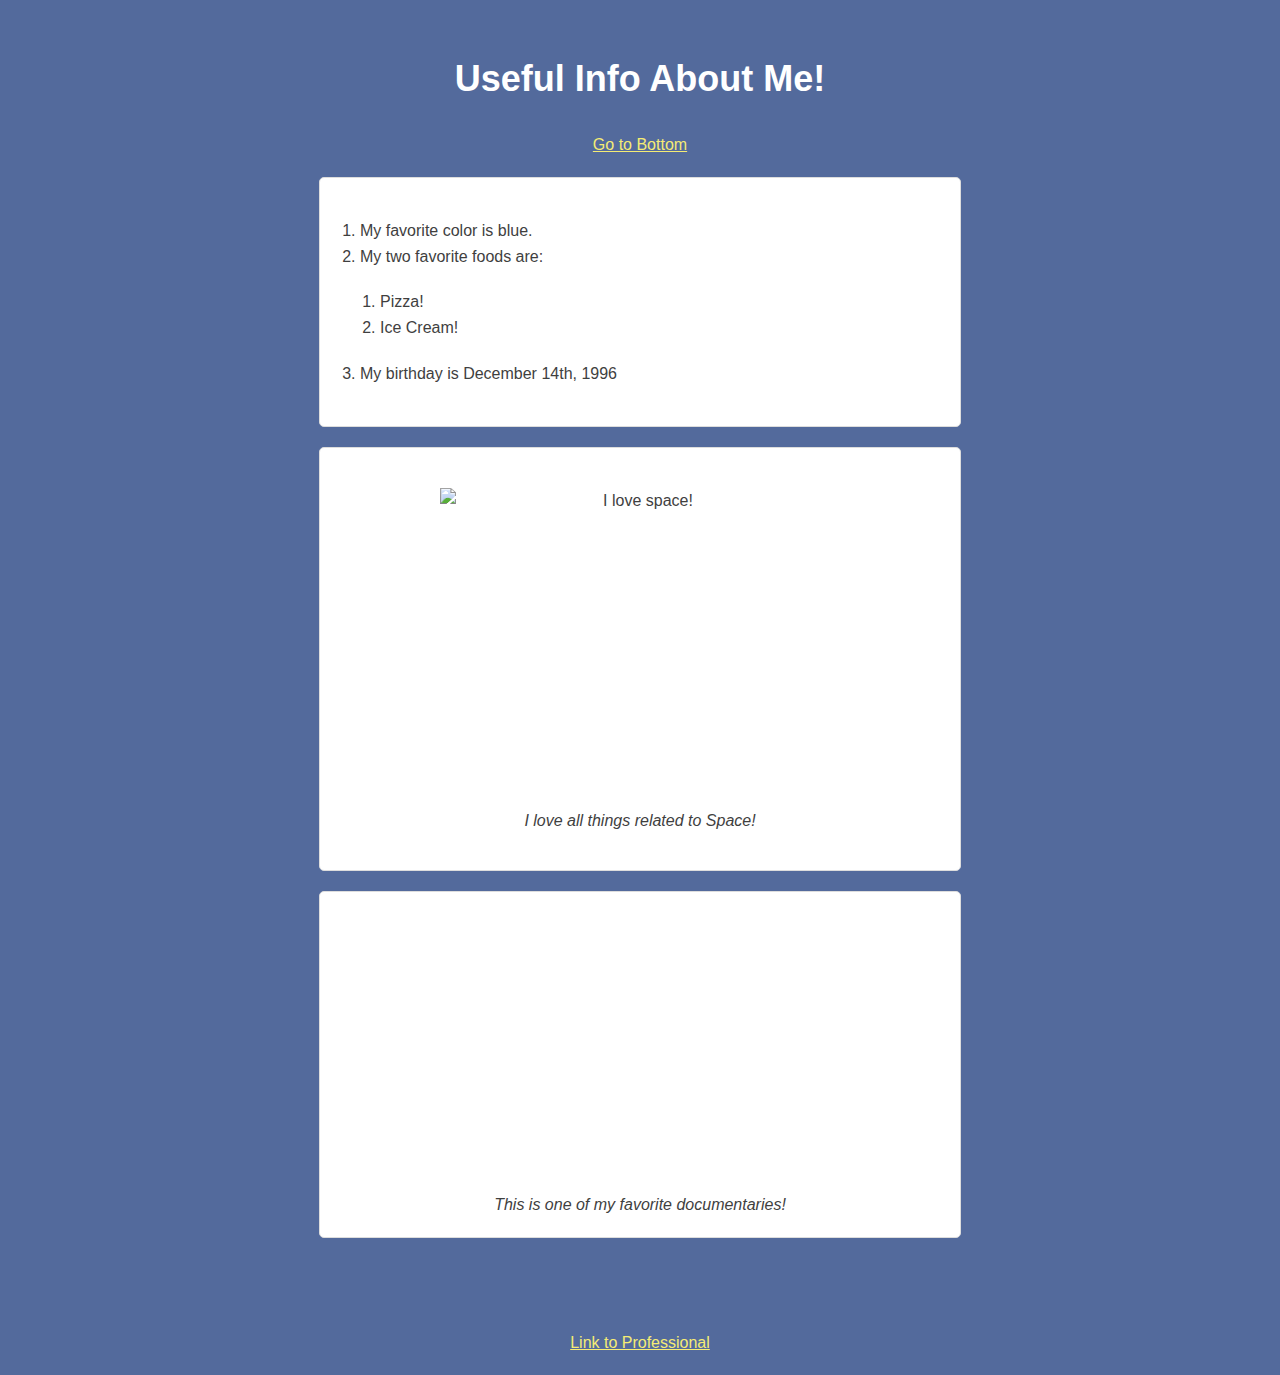
==== scratch/scratch.html @ 28164e2f "Add files via upload" ====
<!DOCTYPE html>
<html lang="en">

<head>
  <meta charset="UTF-8">
  <title>Scratch Page</title>
  <link rel="stylesheet" href="newstyles.css"> <!-- Link to your custom stylesheet -->
</head>

<body>

  <h1>Useful Info About Me!</h1>

  <a href="#bottom">Go to Bottom</a>

  <div class="custom-div-1">
    <ol>
      <li>My favorite color is blue.</li>
      <li>My two favorite foods are:
        <ul>
          <li>Pizza!</li>
          <li>Ice Cream!</li>
        </ul>
      </li>
      <li>My birthday is December 14th, 1996</li>
    </ol>
  </div>

  <div class="custom-div-2">
    <figure class="image-container">
      <img src="https://www.lockheedmartin.com/content/dam/lockheed-martin/eo/photo/historical-programs/space-shuttle/mmu.jpg.pc-adaptive.full.medium." 
           alt="I love space!" 
           width="400" 
           height="300">
      <figcaption>I love all things related to Space!</figcaption>
    </figure>
  </div>

  <div class="custom-div-3">
    <figure class="video-container">
      <div class="video-wrapper">
        <iframe width="800" height="450" src="https://www.youtube.com/embed/okkOWxGgrE8?si=vidAJorJLv9dRQUz" title="YouTube video player" frameborder="0" allow="accelerometer; autoplay; clipboard-write; encrypted-media; gyroscope; picture-in-picture; web-share" allowfullscreen></iframe>
      </div>
      <figcaption>This is one of my favorite documentaries!</figcaption>
    </figure>
  </div>  
  <br>

  <script type='module' src='https://us-west-2b.online.tableau.com/javascripts/api/tableau.embedding.3.latest.min.js'></script><tableau-viz id='tableau-viz' src='https://us-west-2b.online.tableau.com/t/scratch/views/TableauProject/8' width='1440' height='775' hide-tabs toolbar='bottom' ></tableau-viz>

  <div id="bottom">
    <!-- Bottom of page content -->
  </div>
  <br>
  <a href="../index.html">Link to Professional</a>
</body>

</html>
---- scratch/newstyles.css ----
/* Body styles */
body {
  font-family: 'Segoe UI', Tahoma, Geneva, Verdana, sans-serif;
  line-height: 1.6;
  background-color: rgb(83, 106, 156);
  color: #3f3f3f;
  margin: 0;
  padding: 0;
}

/* Header styles */
h1 {
  text-align: center;
  margin-top: 50px;
  font-size: 36px;
  color: #fff;
}

/* List styles */
ol, ul {
  margin: 20px;
  padding: 0;
}

ol li {
  list-style-type: decimal;
}

ul {
  list-style-type: disc;
}

/* Image styles */
img {
  display: block;
  margin: 20px auto;
  max-width: 100%;
  height: auto;
}

/* Embedded video styles */
iframe {
  display: block;
  margin: 20px auto;
}

/* Anchor styles */
a {
  display: block;
  text-align: center;
  margin: 20px 0;
  text-decoration: underline;
  color: #f5ec74;
}

/* Custom div styles */
.custom-div-1, .custom-div-2, .custom-div-3 {
  background-color: #fff;
  border: 1px solid #ddd;
  border-radius: 5px;
  padding: 20px;
  margin: 20px auto;
  max-width: 600px;
}

/* Footer styles */
footer {
  text-align: center;
  padding: 20px;
  background-color: #333;
  color: #fff;
}
.image-container {
  text-align: center; /* Center-align content */
}

figcaption {
  margin-top: 10px; /* Add some space between image and caption */
  font-style: italic; /* Optional: Italicize caption text */
  /* Additional styling as needed */
}
.video-container {
  text-align: center;
}

figcaption {
  margin-top: 10px;
  font-style: italic;
  /* Additional styling as needed */
}
.custom-div-3 {
  text-align: center; /* Center-align content within custom-div-3 */
}

.video-container {
  display: block;
  margin: 0 auto;
  width: 80%; /* Adjust the width of the video container */
}

.video-wrapper {
  position: relative;
  padding-bottom: 56.25%; /* 16:9 aspect ratio (height/width) */
  overflow: hidden;
}

.video-wrapper iframe {
  position: absolute;
  top: 0;
  left: 0;
  width: 100%;
  height: 100%;
}
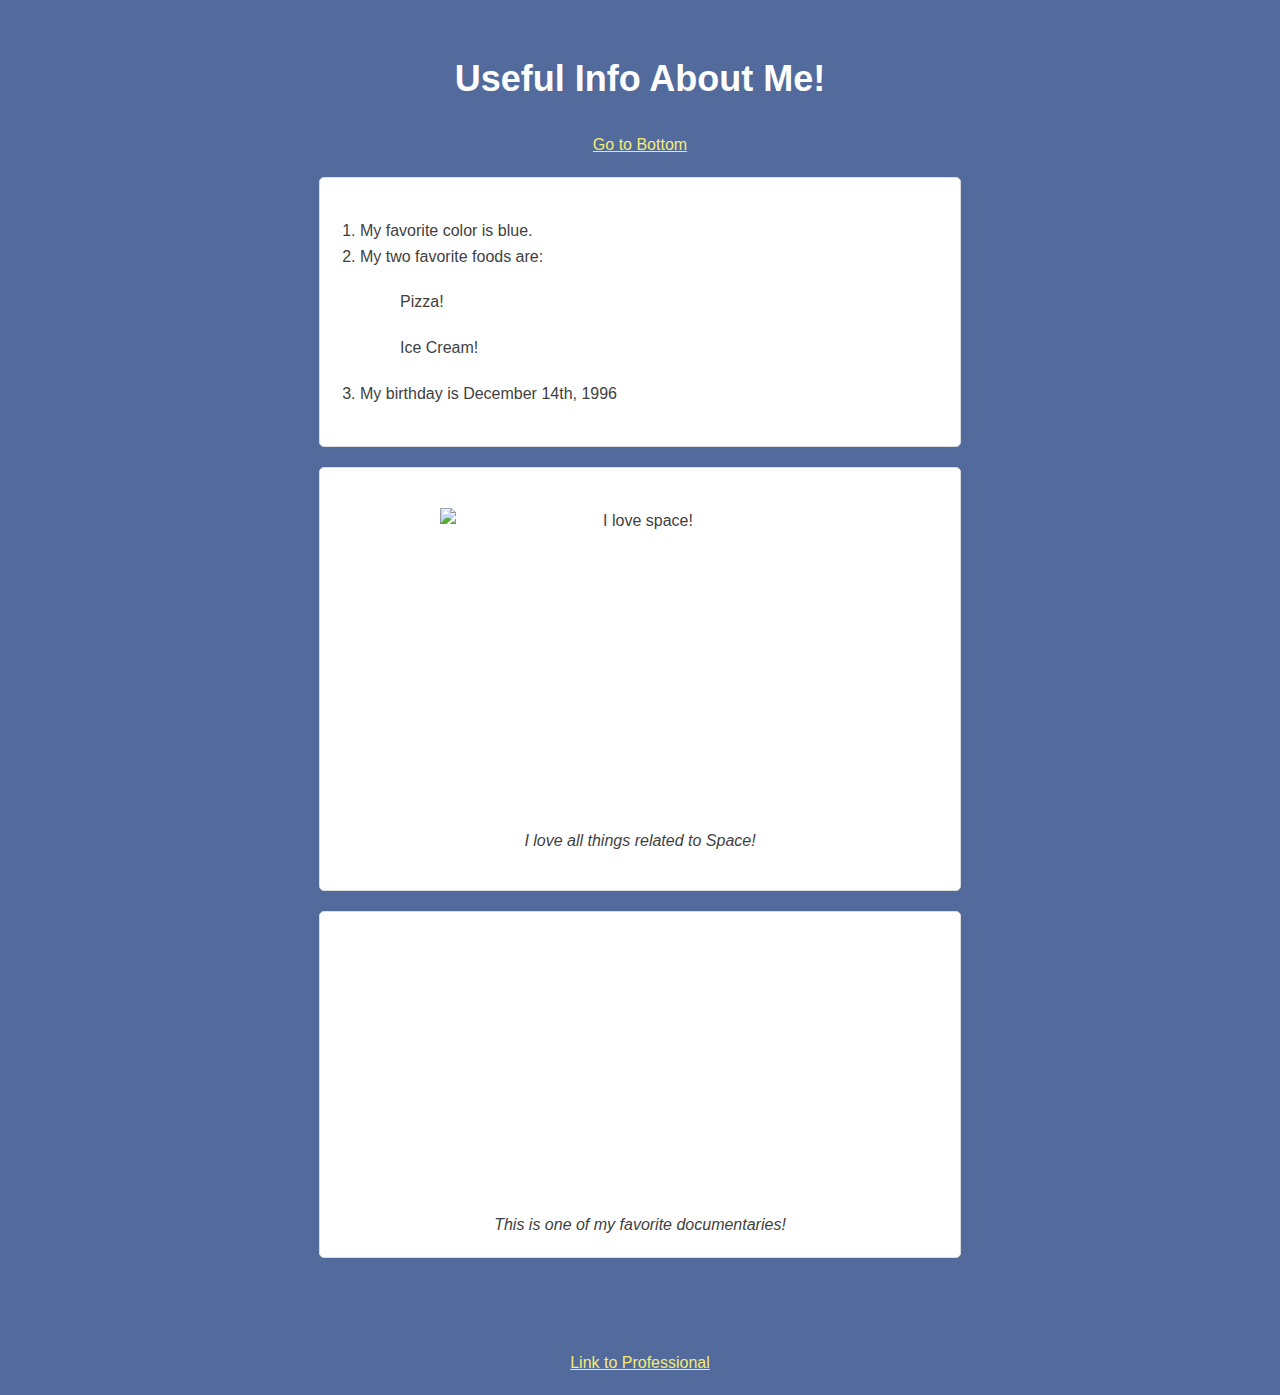
==== commit 8f37684f: "Add files via upload" ====
--- a/scratch/scratch.html
+++ b/scratch/scratch.html
@@ -18,8 +18,8 @@
       <li>My favorite color is blue.</li>
       <li>My two favorite foods are:
         <ul>
-          <li>Pizza!</li>
-          <li>Ice Cream!</li>
+          <ul>Pizza!</ul>
+          <ul>Ice Cream!</ul>
         </ul>
       </li>
       <li>My birthday is December 14th, 1996</li>
--- a/scratch/newstyles.css
+++ b/scratch/newstyles.css
@@ -111,3 +111,7 @@
   width: 100%;
   height: 100%;
 }
+ul {
+  list-style-type: disc; /* Use disc for filled bullets */
+  /* Additional styles can be added here */
+}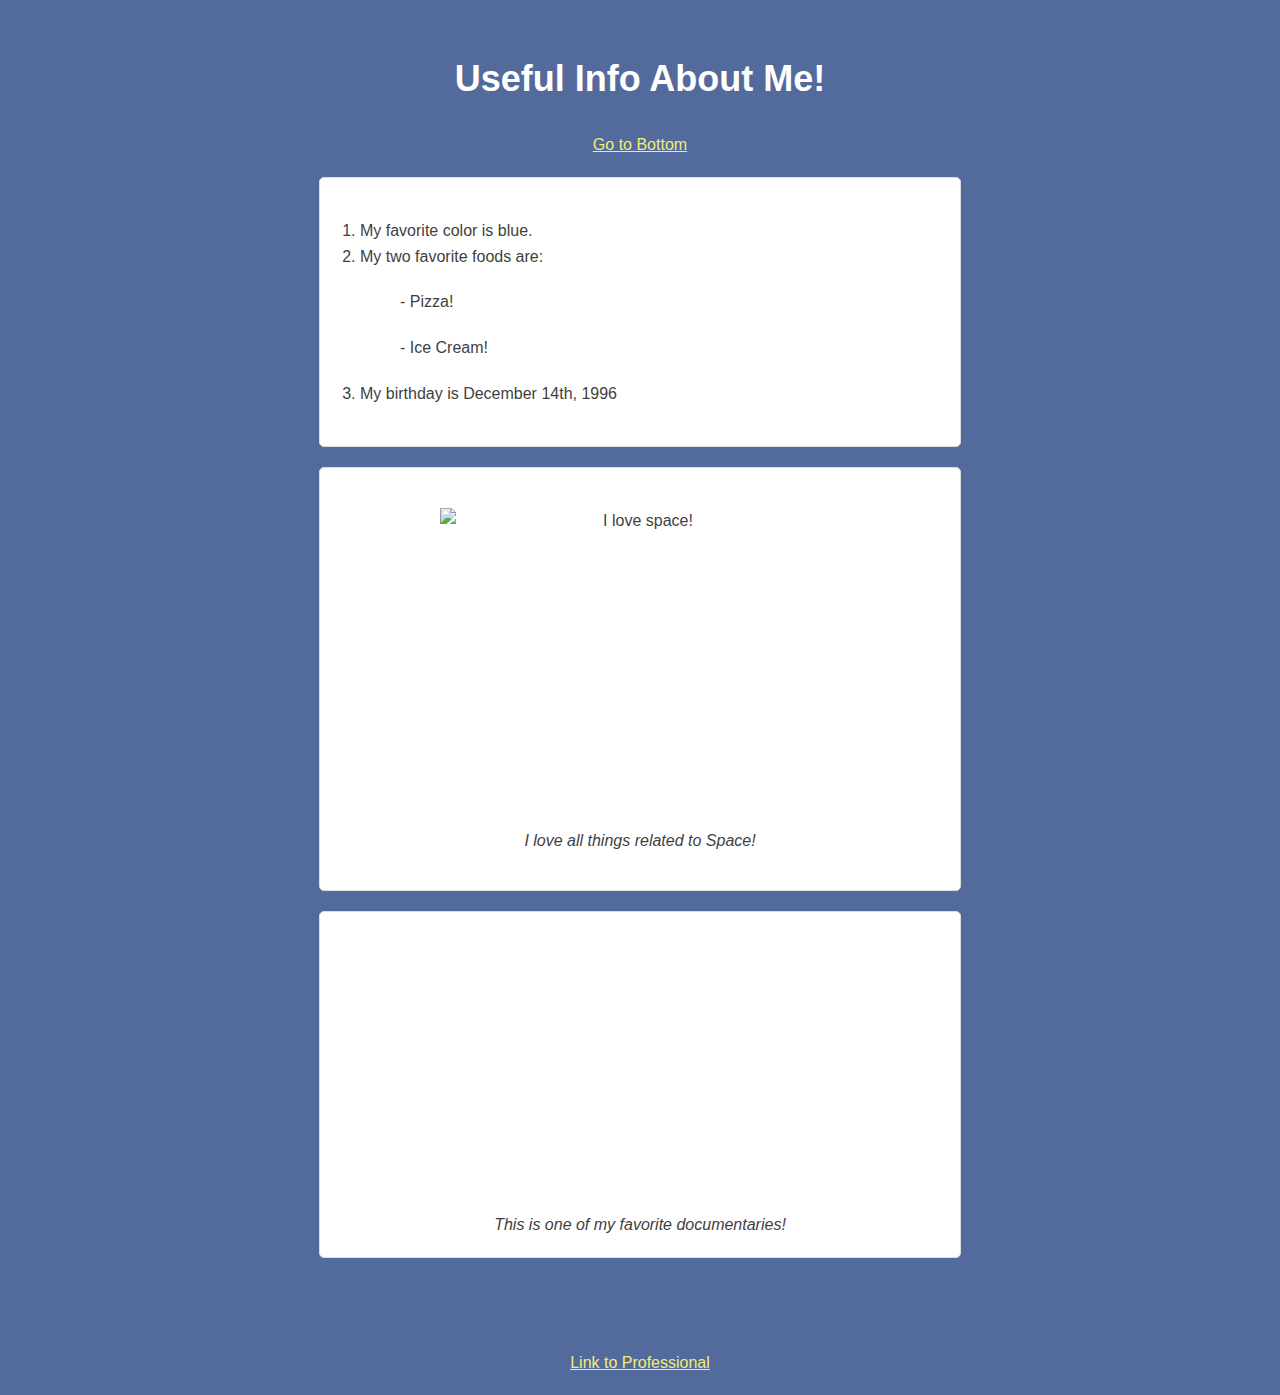
==== commit 1ef26e43: "Add files via upload" ====
--- a/scratch/scratch.html
+++ b/scratch/scratch.html
@@ -18,8 +18,8 @@
       <li>My favorite color is blue.</li>
       <li>My two favorite foods are:
         <ul>
-          <ul>Pizza!</ul>
-          <ul>Ice Cream!</ul>
+          <ul>- Pizza!</ul>
+          <ul>- Ice Cream!</ul>
         </ul>
       </li>
       <li>My birthday is December 14th, 1996</li>
